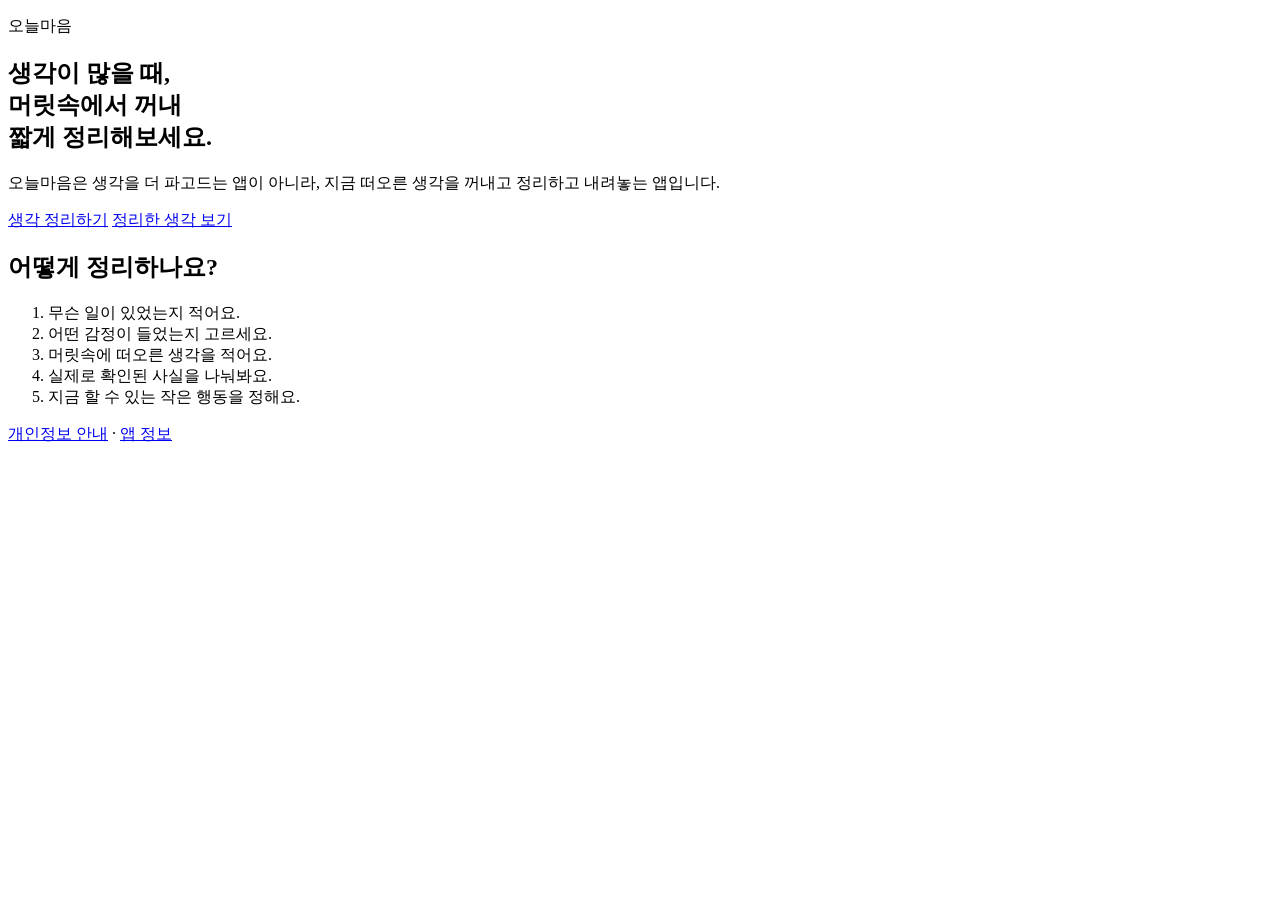
==== src/main/resources/templates/index.html @ c488b1c0 "init: 초기세팅 init: 초기세팅" ====
<!DOCTYPE html>
<html lang="ko">
<head>
    <meta charset="UTF-8">
    <meta name="viewport" content="width=device-width, initial-scale=1.0">
    <title>오늘마음</title>
    <link rel="stylesheet" href="/css/style.css">
</head>
<body>
<div class="app-container">
    <main class="page">
        <section class="card hero-card">
            <p class="eyebrow">오늘마음</p>

            <h1>
                생각이 많을 때,<br>
                머릿속에서 꺼내<br>
                짧게 정리해보세요.
            </h1>

            <p class="description">
                오늘마음은 생각을 더 파고드는 앱이 아니라,
                지금 떠오른 생각을 꺼내고 정리하고 내려놓는 앱입니다.
            </p>

            <div class="button-group">
                <a class="primary-button" href="/records/new">생각 정리하기</a>
                <a class="secondary-button" href="/records">정리한 생각 보기</a>
            </div>
        </section>

        <section class="card">
            <h2>어떻게 정리하나요?</h2>
            <ol class="guide-list">
                <li>무슨 일이 있었는지 적어요.</li>
                <li>어떤 감정이 들었는지 고르세요.</li>
                <li>머릿속에 떠오른 생각을 적어요.</li>
                <li>실제로 확인된 사실을 나눠봐요.</li>
                <li>지금 할 수 있는 작은 행동을 정해요.</li>
            </ol>
        </section>

        <footer class="footer-links">
            <a href="/pages/privacy">개인정보 안내</a>
            <span>·</span>
            <a href="/pages/about">앱 정보</a>
        </footer>
    </main>
</div>
</body>
</html>
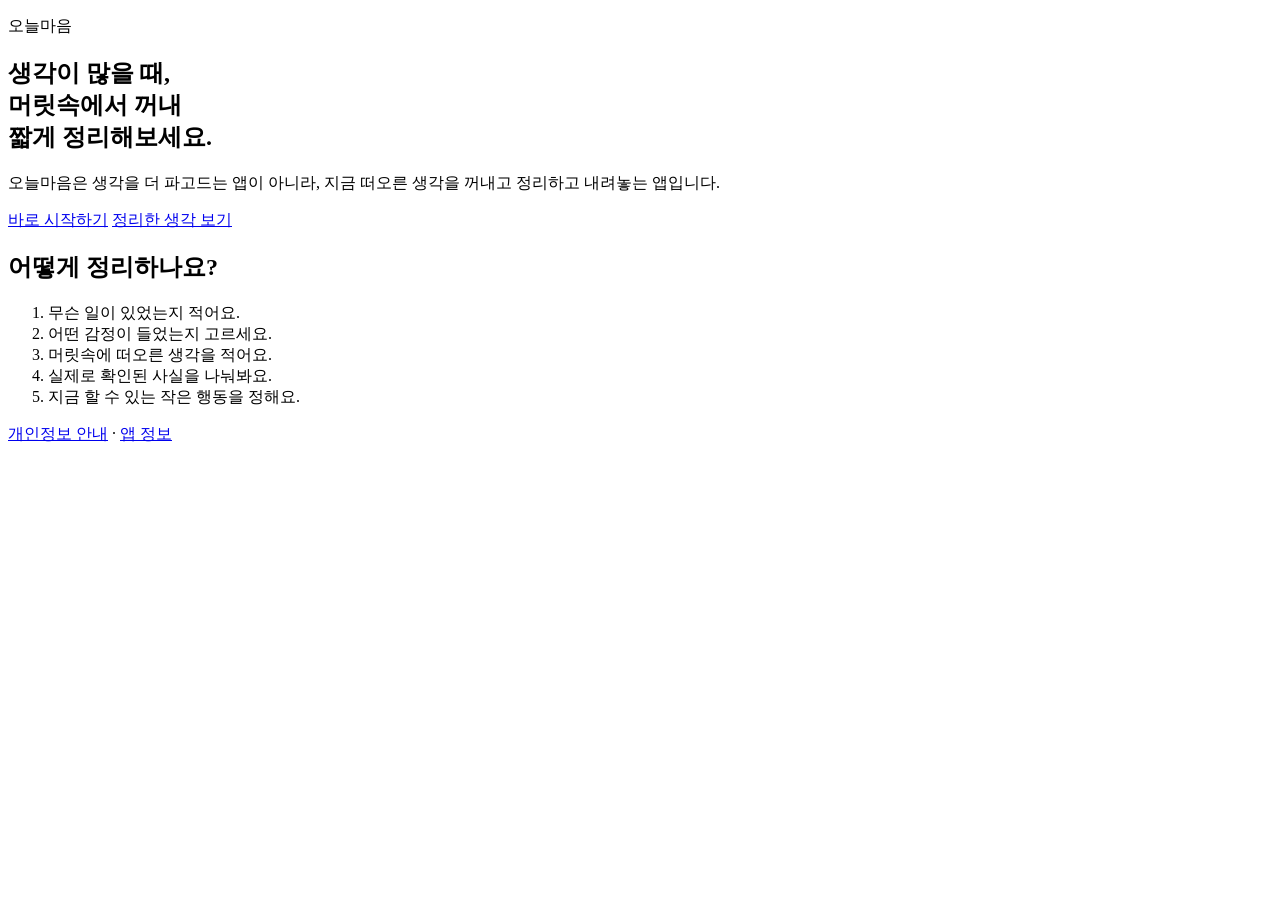
==== commit 582e4ae3: "restore: thought-based localStorage MVP restore: thought-based localStorage MVP" ====
--- a/src/main/resources/templates/index.html
+++ b/src/main/resources/templates/index.html
@@ -24,8 +24,8 @@
             </p>
 
             <div class="button-group">
-                <a class="primary-button" href="/records/new">생각 정리하기</a>
-                <a class="secondary-button" href="/records">정리한 생각 보기</a>
+                <a class="primary-button" href="/thoughts/new">바로 시작하기</a>
+                <a class="secondary-button" href="/thoughts">정리한 생각 보기</a>
             </div>
         </section>
 
